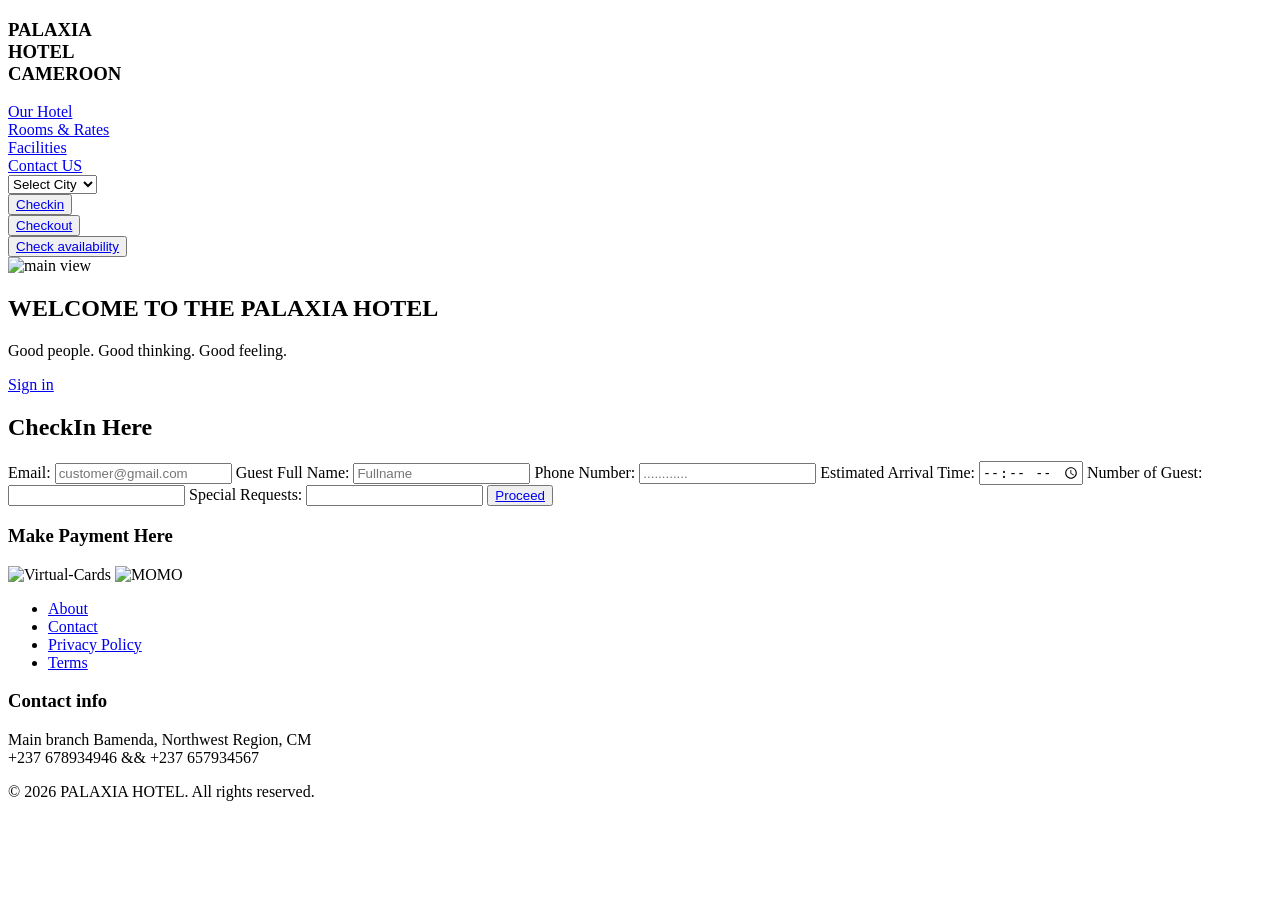
==== HOTEL-PALAXIA/index.html @ b4426b25 "moved index.html out of pages folder" ====
<!DOCTYPE html>
<html lang="en">
<head>
    <meta charset="UTF-8">
    <meta name="viewport" content="width=device-width, initial-scale=1.0">
    <title>Hotel Palaxia </title>
    <link rel="stylesheet" href="../Styles/index.css">
    <link rel="stylesheet" href="../Styles/base.css">
   
</head>
<body>
    <section class="header">
     <div class="logo">
        <h3>PALAXIA<br>HOTEL<br>CAMEROON</h3>
     </div>
    <nav class="nav-container">
        <div><a href="./index.html">Our Hotel</a></div>
        <div><a href="./Rooms.html">Rooms & Rates</a></div>
        <div><a href="./Facilities.html">Facilities</a></div>
        <div><a href="./Contact.html">Contact US</a></div>
    </nav>
    </section>
    
     <section class="tool-bar">
       <div>
        <select name="city" class="time" required>
            <option value="" disabled selected hidden>Select City</option>
            <option value="bamenda">bamenda</option>
            <option value="yaounde">Yaounde</option>
            <option value="douala">Douala</option>
            <option value="buea">Buea</option>
            <option value="bafoussam">Bafoussam</option>
            <option value="limbe">Limbe</option>
        </select>
       </div>
       <div>
        <button class="time"><a href="#checkin">Checkin</a></button>
       </div>
       <div>
        <button class="time"><a href="#checkout">Checkout</a></button>
       </div>
       <div>
        <button class="btn" onclick="alert('Available 24/7 | contact: 67X XXX XXX')"><a href="#availability">Check availability</a></button>
       </div>
     </section>
     <section class="banner">
        <img src="../imges/Pictures/banner.png" alt="main view">
        <div class="banner-content">
            <h1>WELCOME TO THE PALAXIA HOTEL</h1>
            <p>Good people. Good thinking. Good feeling.</p>
            <a href="../Pages/Login.html" class="links">Sign in</a>
        </div>
     </section>
     <section id="checkin">
        <h2>CheckIn Here</h2>
       <form>
        <label for="d1">Email:</label>
        <input type="email" id="d1" placeholder="customer@gmail.com">
        <label for="d2">Guest Full Name: </label>
        <input type="name"  id="d2" placeholder="Fullname">
        <label for="d3">Phone Number: </label>
        <input type="number"  id="d3" placeholder="............">
        <label for="d4">Estimated Arrival Time: </label>
        <input type="time"  id="d4">
        <label for="d5">Number of Guest: </label>
        <input type="number"  id="d5">
        <label for="d6">Special Requests: </label>
        <input type="text"  id="d6">
       <button class="btn"><a href="../Pages/Rooms.html">Proceed</a></button>
       </form>
     </section>
     <section id="checkout">
    <h3>Make Payment Here</h3>
     <div class="payment">
        <img src="../imges/Assets/card.png" alt="Virtual-Cards">
        <img src="../imges/Assets/MTN.jpeg" alt="MOMO">
     </div>
     </section>
    
     <footer>
        <div>
            <ul>
                <li><a href="../Pages/About.html">About</a></li>
                <li><a href="../Pages/Contact.html">Contact</a></li>
                <li><a href="#">Privacy Policy</a></li>
                <li><a href="#">Terms</a></li>
            </ul>
        </div>
        <div>
            <h3>Contact info</h3>
            <p>Main branch Bamenda, Northwest Region, CM<br>
              +237 678934946 && +237 657934567<br>
              </p>
            <p>&copy; 2026 PALAXIA HOTEL. All rights reserved.</p>
        </div>
        <div>
        </div>
     </footer>
     <script src="../Scripts/layout.js"></script>
     <script src="../Scripts/Book.js"></script>
</body>
</html>
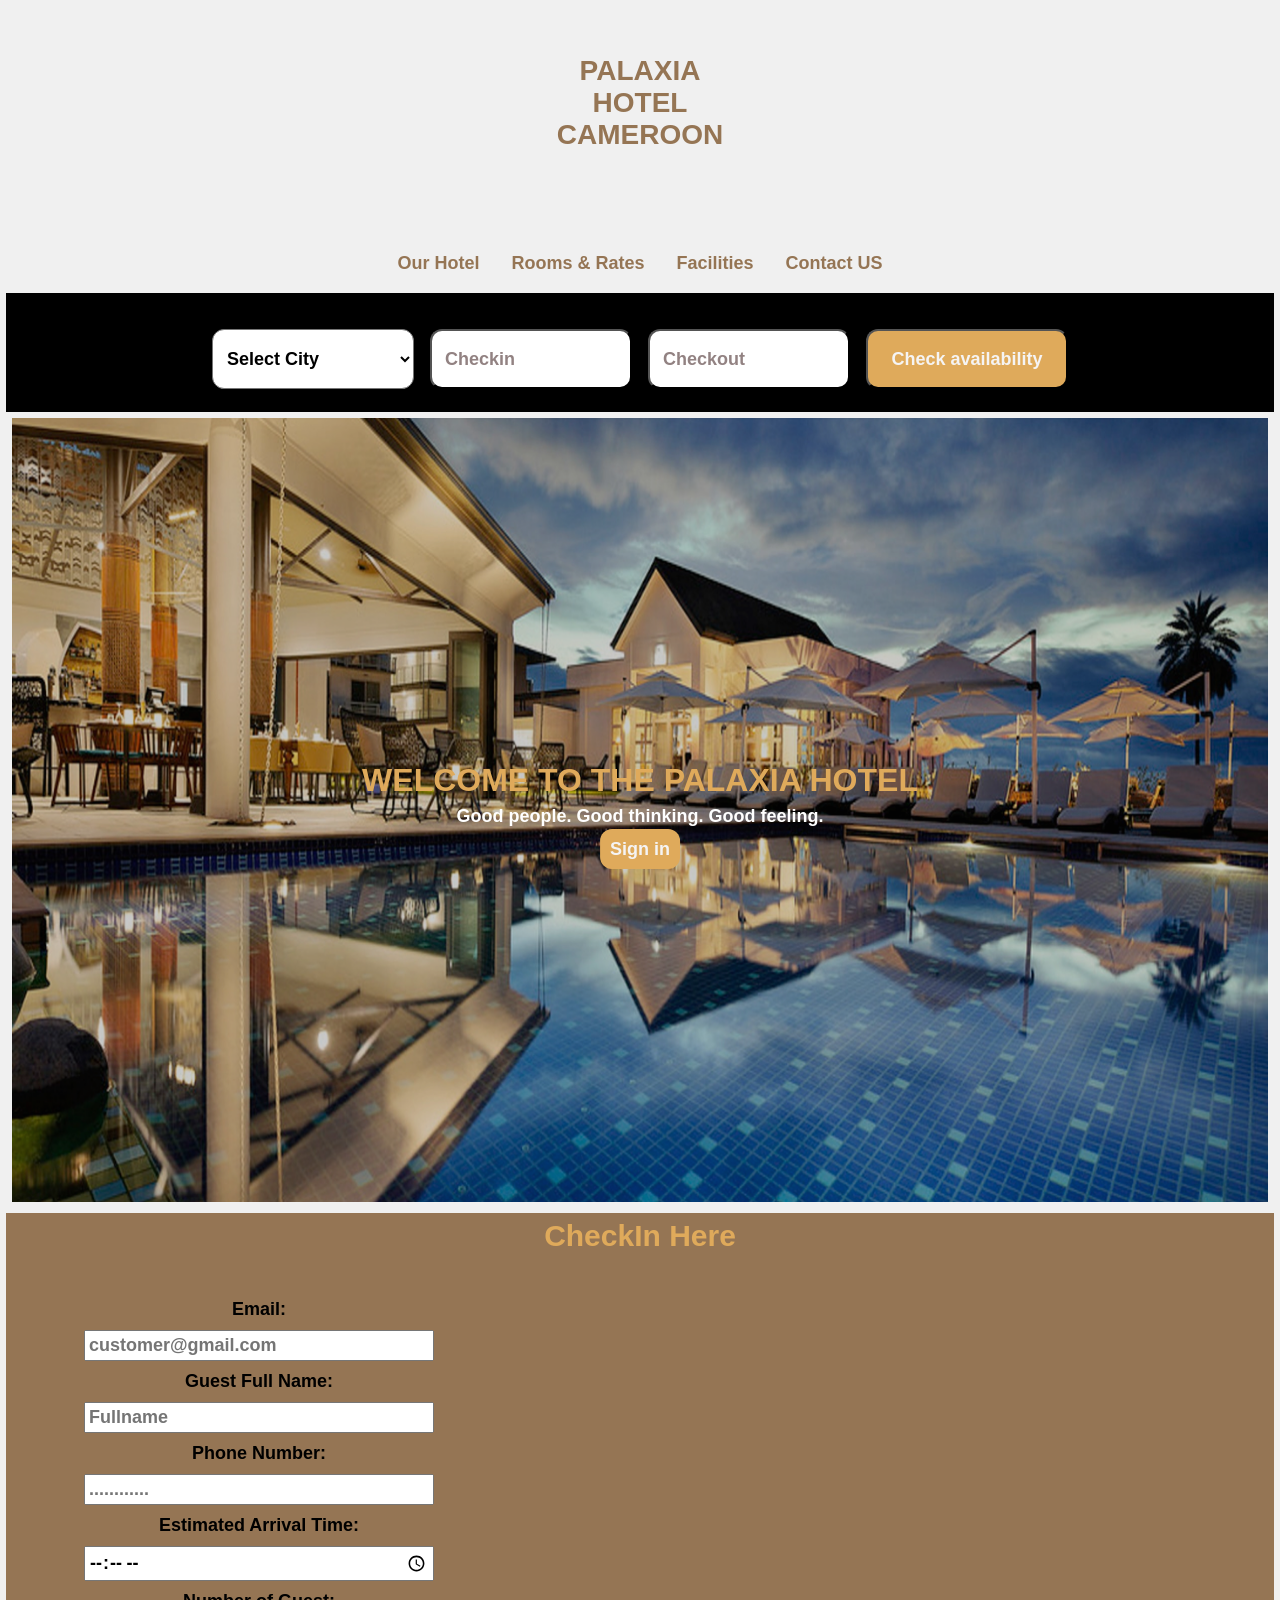
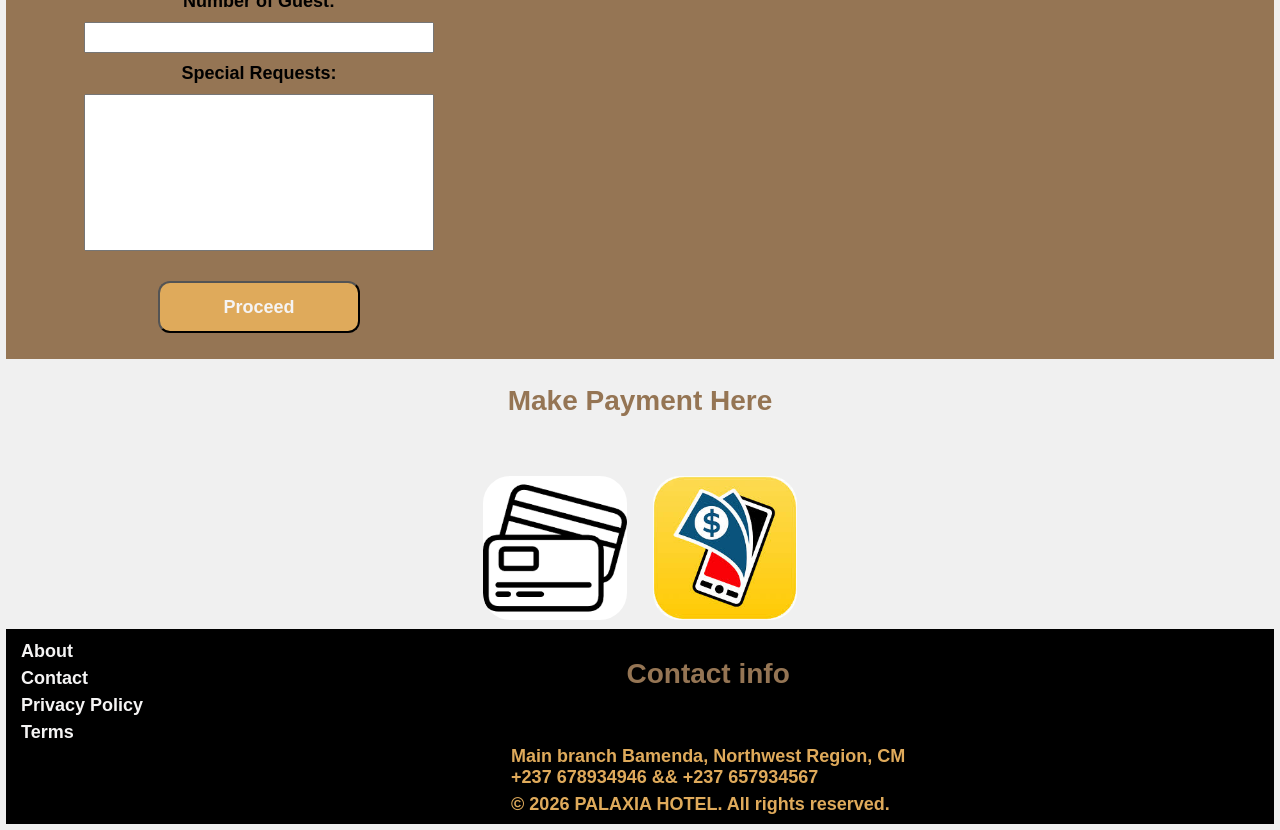
==== commit 40ae254e: "Did some corrections" ====
--- a/HOTEL-PALAXIA/index.html
+++ b/HOTEL-PALAXIA/index.html
@@ -4,8 +4,8 @@
     <meta charset="UTF-8">
     <meta name="viewport" content="width=device-width, initial-scale=1.0">
     <title>Hotel Palaxia </title>
-    <link rel="stylesheet" href="../Styles/index.css">
-    <link rel="stylesheet" href="../Styles/base.css">
+    <link rel="stylesheet" href="./Styles/index.css">
+    <link rel="stylesheet" href="./Styles/base.css">
    
 </head>
 <body>
@@ -15,9 +15,9 @@
      </div>
     <nav class="nav-container">
         <div><a href="./index.html">Our Hotel</a></div>
-        <div><a href="./Rooms.html">Rooms & Rates</a></div>
-        <div><a href="./Facilities.html">Facilities</a></div>
-        <div><a href="./Contact.html">Contact US</a></div>
+        <div><a href="./Pages/Rooms.html">Rooms & Rates</a></div>
+        <div><a href="./Pages/Facilities.html">Facilities</a></div>
+        <div><a href="./Pages/Contact.html">Contact US</a></div>
     </nav>
     </section>
     
@@ -44,11 +44,11 @@
        </div>
      </section>
      <section class="banner">
-        <img src="../imges/Pictures/banner.png" alt="main view">
+        <img src="./imges/Pictures/banner.png" alt="main view">
         <div class="banner-content">
             <h1>WELCOME TO THE PALAXIA HOTEL</h1>
             <p>Good people. Good thinking. Good feeling.</p>
-            <a href="../Pages/Login.html" class="links">Sign in</a>
+            <a href="./Pages/Login.html" class="links">Sign in</a>
         </div>
      </section>
      <section id="checkin">
@@ -72,8 +72,8 @@
      <section id="checkout">
     <h3>Make Payment Here</h3>
      <div class="payment">
-        <img src="../imges/Assets/card.png" alt="Virtual-Cards">
-        <img src="../imges/Assets/MTN.jpeg" alt="MOMO">
+        <img src="./imges/Assets/card.png" alt="Virtual-Cards">
+        <img src="./imges/Assets/MTN.jpeg" alt="MOMO">
      </div>
      </section>
     
--- a/HOTEL-PALAXIA/Styles/index.css
+++ b/HOTEL-PALAXIA/Styles/index.css
@@ -0,0 +1,106 @@
+
+/**:root{
+
+}**/
+
+h2{
+     font-weight: 700;
+    color: #DFAA5B;
+    text-align: center;
+    font-size: 30px;
+}
+.tool-bar{
+   display: flex;
+   flex-direction: row;
+   justify-content: center;
+   gap: 10px;
+}
+.time{
+    padding: 10px;
+    width: 202px;
+    height: 60px;
+    background-color: white;
+    font-size: large;
+    border-radius: 12px;
+    text-align: left;
+    margin-top: 30px;
+    
+}
+.time a{
+    text-decoration: none;
+    color: #928282;
+}
+.time:hover{
+    color: rgb(223, 204, 204);
+    background-color: #cfe3f067;
+    border-radius: 12px;
+    padding: 8px;
+}
+
+.banner{
+    position: relative;
+}
+.banner img{
+    width: 100%;
+    height: 790px;
+
+}
+.banner-content{
+    position: absolute;
+    top: 50%;
+    left: 50%;
+    transform: translate(-50%, -50%);
+    color: white;
+    text-align: center;
+    line-height: 30px;
+
+}
+.banner-content p{
+    font-weight: 700;
+}
+#checkin{
+        background-color: var(--secondary-color);
+}
+form{
+    display: flex;
+    flex-direction: column;
+    justify-content: center;
+    align-items: center;
+    line-height: 35px;
+    width: 500px;
+    height: 650px;
+    margin-top: 30px;
+    margin-bottom: 20px;
+
+}
+form input{
+    width: 350px;
+}
+
+
+#d6{
+    height: 200px;
+    
+}
+ h3{
+    margin-top: 20px;
+    text-align: center;
+    margin-bottom: 50px;
+}
+.payment{
+    display: flex;
+    justify-content: center;
+    align-items: center;
+    gap: 20px;
+}
+.payment img{
+    width: 150px;
+    border-radius: 30px;
+}
+/**@media(min-width: 768px){
+ #city{
+    width: 100%;
+ }
+ .btn
+
+}**/
--- a/HOTEL-PALAXIA/Styles/base.css
+++ b/HOTEL-PALAXIA/Styles/base.css
@@ -0,0 +1,122 @@
+*{
+    box-sizing: border-box;
+    margin: 0;
+    padding: 3px;
+    font-family: sans-serif;
+    font-weight: 700;
+    font-size: large ;
+
+}
+body{
+    background-color: #f0f0f0;
+}
+:root{
+    --primary-color: #DFAA5B;
+    --secondary-color: #957554;
+}
+.tool-bar{
+    background-color: black;
+    width: 100%;
+    height: 119px;
+   
+}
+
+.btn{
+
+    padding: 10px;
+    width: 202px;
+    height: 60px;
+    background-color: var(--primary-color);
+    font-size: large;
+    border-radius: 12px;
+    text-align: center;
+    margin-top: 30px;
+    text-decoration: none;
+}
+.btn a{
+    text-decoration: none;
+    color: #f5f4f4; ;
+}
+
+.btn:hover{
+    color: black;
+    background-color: var(--secondary-color);
+    border-radius: 12px;
+    padding: 8px;
+}
+.logo{
+    display: flex;
+    flex-direction: column;
+    text-align: center;
+    margin-top: 20px;
+}
+.nav-container{
+    display: flex;
+    justify-content: center;
+    gap: 20px;
+    margin-top: 40px;
+    margin-bottom: 10px;
+}
+.nav-container a{
+    text-decoration: none;
+    font-weight: 700;
+    font-size: large;
+    color: var(--secondary-color);
+
+}
+.nav-container a:hover{
+    color: rgb(223, 204, 204);
+    background-color: #767474;
+    border-radius: 12px;
+    padding: 8px;
+}
+
+footer{
+    display: flex;
+    gap: 350px;
+    background-color: black;
+    color: var(--primary-color);
+    list-style: none;
+}
+footer a{
+    text-decoration: none;
+    color: #f5f4f4;
+}
+footer li{
+    list-style: none;
+}
+h4{
+     font-weight: 700;
+    font-size: large;
+    color: var(--secondary-color);
+}
+h1{
+    font-weight: 700;
+    font-size: 32px;
+    color: var(--primary-color);
+}
+h3{
+    font-weight: 700;
+    font-size: 28px;
+    color: var(--secondary-color);
+}
+.links{
+    padding: 10px;
+    width: 202px;
+    height: 60px;
+    color: #f5f4f4;
+    background-color: var(--primary-color);
+    font-size: large;
+    border-radius: 12px;
+    text-align: center;
+    margin-top: 30px;
+    text-decoration: none;
+     margin-top: 20px;
+}
+
+.links:hover{
+   color: black;
+    background-color: #595343;
+    border-radius: 12px;
+    padding: 8px; 
+}
